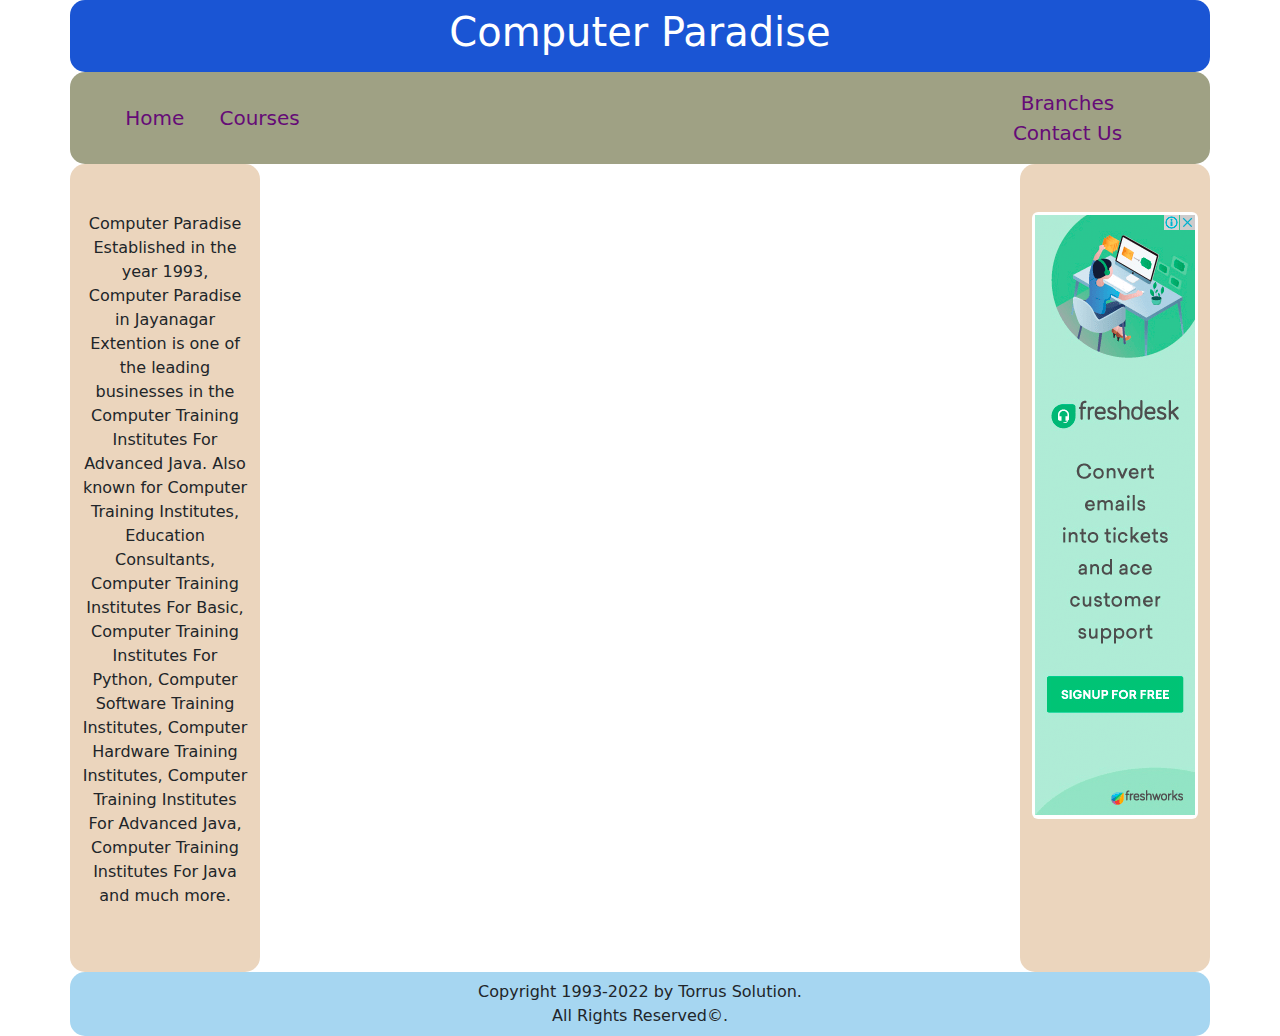
==== index.html @ bcc956ac "Update and rename home.html to index.html" ====
<!DOCTYPE html>
<html lang="en">

<head>
    <meta charset="UTF-8">
    <meta http-equiv="X-UA-Compatible" content="IE=edge">
    <meta name="viewport" content="width=device-width, initial-scale=1.0">
    <link rel="stylesheet" href="css/bootstrap.css">
    <link rel="stylesheet" href="css/style.css">
    <title>Computer Paradise</title>
</head>

<body>
    <div class="container">
        <div class="row header py-2">
            <!-- <img src="images/cp.jpg" width="100px" height="100px"/> -->
            <h1 class="center-block text-center">Computer Paradise </h1>
            <!-- <small>Since 1993</small> -->

        </div>
        <div class="row navbar">
            <div class="col-3">
                <div class="row">
                    <ul class="text-center my-2">
                        <li><a href="index.html" class="link">Home</a></li>
                        <li><a href="courses.html" class="link">Courses</a></li>
                    </ul>
                </div>
            </div>
            <div class="col-3 offset-6 ">
                <div class="row">
                    <ul class="text-center my-2">
                        <li><a href="branches.html" class="link">Branches</a></li>
                        <li><a href="contactus.html" class="link">Contact Us</a></li>
                    </ul>
                </div>
            </div>
        </div>
        <div class="row">
            <div class="col-2 subnav text-center py-5">
                <p>Computer Paradise Established in the year 1993, Computer Paradise in Jayanagar Extention is one of the leading businesses in the Computer Training Institutes For
                    Advanced Java. Also known for Computer Training Institutes, Education Consultants, Computer Training
                    Institutes For Basic, Computer Training Institutes For Python, Computer Software Training
                    Institutes, Computer Hardware Training Institutes, Computer Training Institutes For Advanced Java,
                    Computer Training Institutes For Java and much more.</p>
            </div>
            <div class="col-8">

            </div>
            <div class="col-2 ads py-4"><a href="http://www.instagram.com" target="_blank"><img src="images/ads.png"
                        height="auto" class="rounded mx-auto img-fluid d-block " /></a></div>
        </div>
        <div class="row footer py-2">
            <div class="text-center">Copyright 1993-2022 by Torrus Solution.<br>All Rights Reserved&#169.
            </div>
        </div>
    </div>
</body>

</html>
---- css/style.css ----
/* .container{background: rgb(219, 219, 219);;} */
.navbar {
    background: #9fa184;
    border-radius: 15px;
    ;
}

.subnav {
    background: #ebd5bd;
    border-radius: 15px;
    ;
}

.ads {
    background: #ebd5bd;
    border-radius: 15px;
    ;
}

.header {
    background: rgb(26, 85, 212);
    border-radius: 15px;
    color:white;
}

.footer {
    background: rgb(166, 214, 241);
    border-radius: 15px;
    ;
}

.link {
    font-size: 20px;
    color: rgb(101, 11, 119);
}

.link:hover {
    font-size: 22px;
    color: rgb(57, 10, 66);
}

ul {
    list-style: none;
}

li {
    display: inline-block;
}

a {
    text-decoration: none;
    margin: 0 15px;
}


.nav li a {
    color: rgb(255, 255, 255);
    background: rgb(111, 103, 221);
    text-align: center;
    border-radius: 10px;
    margin: 5px 0;
}

.nav li a:hover {
    font-size: 18px;
    color: rgb(231, 222, 222);
}

.figcaption {
    color: black
}

.figure a img:hover {
    opacity: 0.5;
    height: 125px;
    width: 115px;
}
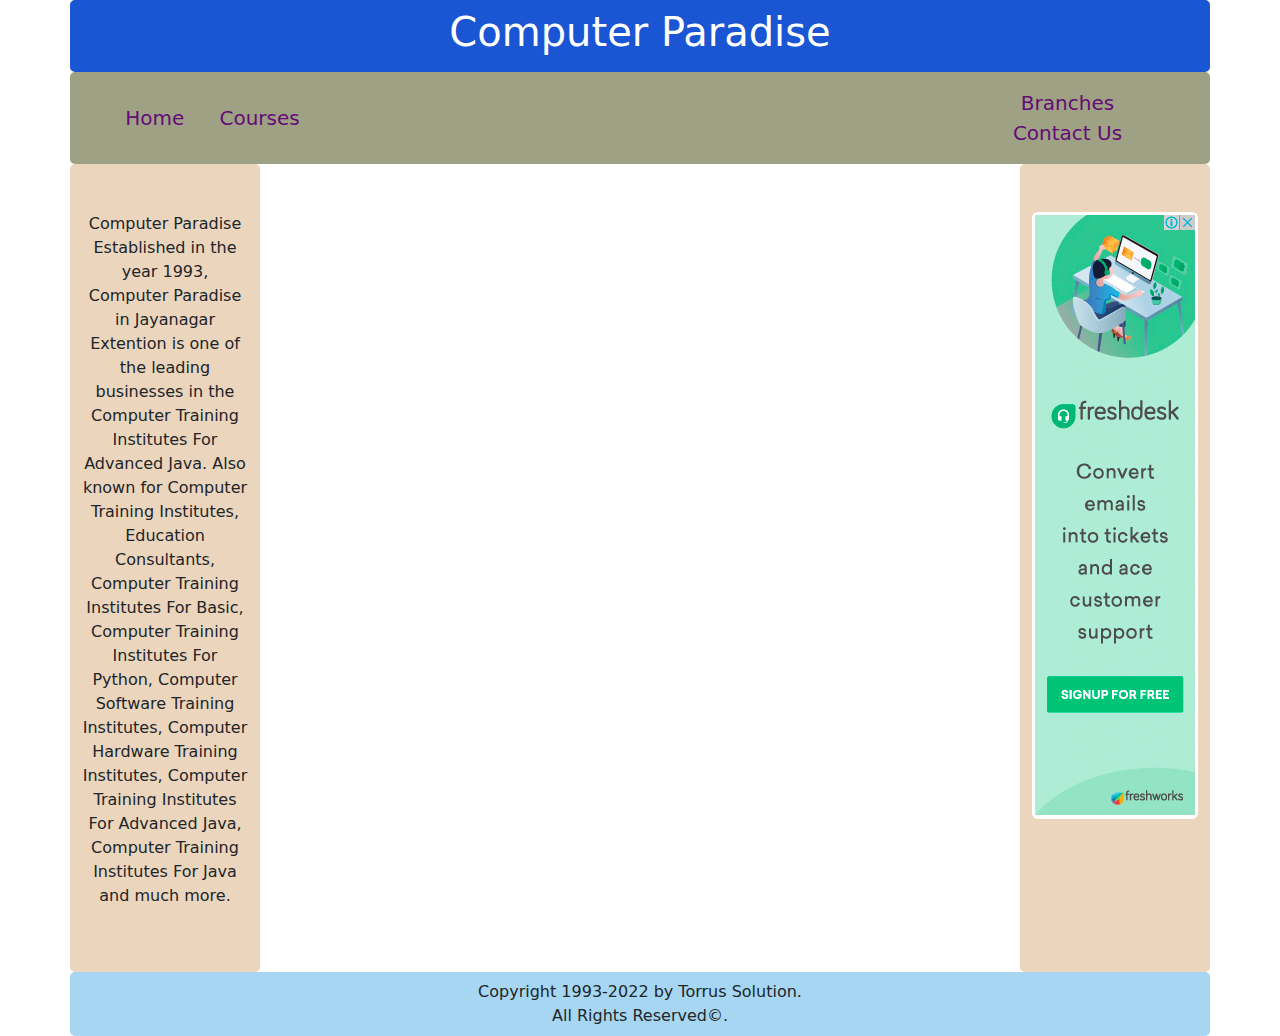
==== commit 5cc28116: "8th" ====
--- a/index.html
+++ b/index.html
@@ -38,14 +38,17 @@
         </div>
         <div class="row">
             <div class="col-2 subnav text-center py-5">
-                <p>Computer Paradise Established in the year 1993, Computer Paradise in Jayanagar Extention is one of the leading businesses in the Computer Training Institutes For
+                <p>Computer Paradise Established in the year 1993, Computer Paradise in Jayanagar Extention is one of
+                    the leading businesses in the Computer Training Institutes For
                     Advanced Java. Also known for Computer Training Institutes, Education Consultants, Computer Training
                     Institutes For Basic, Computer Training Institutes For Python, Computer Software Training
                     Institutes, Computer Hardware Training Institutes, Computer Training Institutes For Advanced Java,
                     Computer Training Institutes For Java and much more.</p>
             </div>
             <div class="col-8">
-
+                <div class="container yt">
+                    <iframe class="responsive-iframe px-5" src="https://www.youtube.com/embed/OvyNtFgn8T0?start=0&amp;end=120"></iframe>
+                  </div>
             </div>
             <div class="col-2 ads py-4"><a href="http://www.instagram.com" target="_blank"><img src="images/ads.png"
                         height="auto" class="rounded mx-auto img-fluid d-block " /></a></div>
@@ -57,4 +60,4 @@
     </div>
 </body>
 
-</html>
+</html>--- a/css/style.css
+++ b/css/style.css
@@ -1,31 +1,31 @@
 /* .container{background: rgb(219, 219, 219);;} */
 .navbar {
     background: #9fa184;
-    border-radius: 15px;
+    border-radius: 5px;
     ;
 }
 
 .subnav {
     background: #ebd5bd;
-    border-radius: 15px;
+    border-radius: 5px;
     ;
 }
 
 .ads {
     background: #ebd5bd;
-    border-radius: 15px;
+    border-radius: 5px;
     ;
 }
 
 .header {
     background: rgb(26, 85, 212);
-    border-radius: 15px;
+    border-radius: 5px;
     color:white;
 }
 
 .footer {
     background: rgb(166, 214, 241);
-    border-radius: 15px;
+    border-radius: 5px;
     ;
 }
 
@@ -57,7 +57,7 @@
     color: rgb(255, 255, 255);
     background: rgb(111, 103, 221);
     text-align: center;
-    border-radius: 10px;
+    border-radius: 5px;
     margin: 5px 0;
 }
 
@@ -74,4 +74,24 @@
     opacity: 0.5;
     height: 125px;
     width: 115px;
-}+}
+
+
+.yt {
+    position: relative;
+    overflow: hidden;
+    width: 100%;
+    padding-top: 75.00%; /* 16:9 Aspect Ratio (divide 9 by 16 = 0.5625) */
+  }
+
+  .responsive-iframe {
+    position: absolute;
+    top: 0;
+    left: 0;
+    bottom: 0;
+    right: 0;
+    width: 100%;
+    height: 100%;
+    padding-top: 20%;
+  }
+  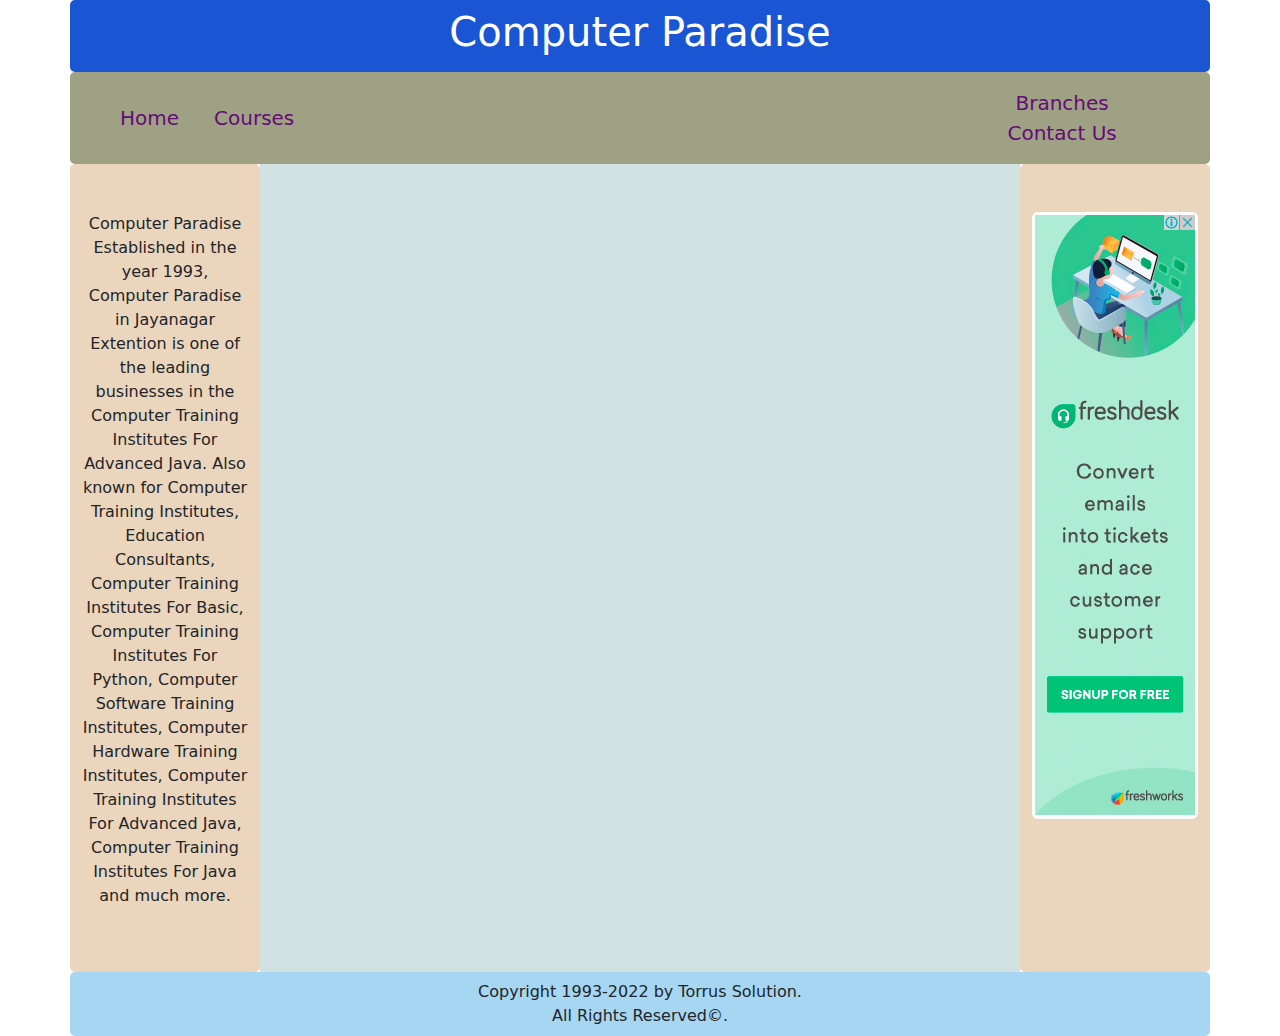
==== commit a79d9414: "Changes" ====
--- a/index.html
+++ b/index.html
@@ -45,9 +45,9 @@
                     Institutes, Computer Hardware Training Institutes, Computer Training Institutes For Advanced Java,
                     Computer Training Institutes For Java and much more.</p>
             </div>
-            <div class="col-8">
+            <div class="col-8 marea">
                 <div class="container yt">
-                    <iframe class="responsive-iframe px-5" src="https://www.youtube.com/embed/OvyNtFgn8T0?start=0&amp;end=120"></iframe>
+                    <iframe class="responsive-iframe px-5" src="https://www.youtube.com/embed/OvyNtFgn8T0"></iframe>
                   </div>
             </div>
             <div class="col-2 ads py-4"><a href="http://www.instagram.com" target="_blank"><img src="images/ads.png"
--- a/css/style.css
+++ b/css/style.css
@@ -22,6 +22,8 @@
     border-radius: 5px;
     color:white;
 }
+
+.col-3{ padding-right: 2%;}
 
 .footer {
     background: rgb(166, 214, 241);
@@ -66,14 +68,16 @@
     color: rgb(231, 222, 222);
 }
 
-.figcaption {
-    color: black
-}
 
-.figure a img:hover {
+.figure a img:hover{
     opacity: 0.5;
     height: 125px;
     width: 115px;
+    
+}
+
+figcaption a:hover{
+    color:red; font-size: 18px; font-weight: bold;
 }
 
 
@@ -94,4 +98,13 @@
     height: 100%;
     padding-top: 20%;
   }
+
+  .pagination a:hover{
+    color:red; font-size: 18px; text-shadow: maroon; font-weight: bold;
+    
+  }
+
+.marea{
+    background: #a9c6c685;
+}
   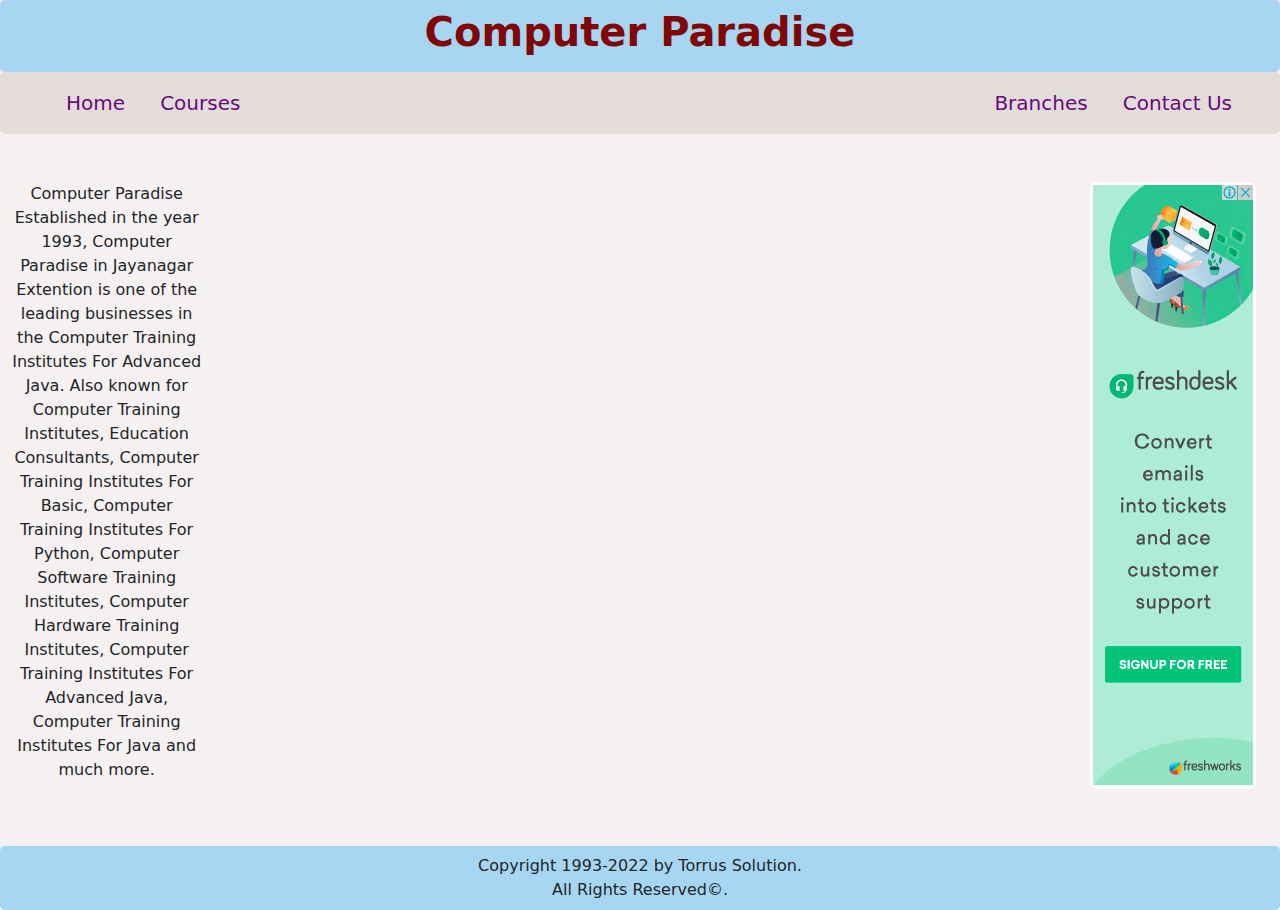
==== commit c905fa31: "Changes" ====
--- a/index.html
+++ b/index.html
@@ -7,11 +7,12 @@
     <meta name="viewport" content="width=device-width, initial-scale=1.0">
     <link rel="stylesheet" href="css/bootstrap.css">
     <link rel="stylesheet" href="css/style.css">
+    <script src="css/bootstrap.js"></script>
     <title>Computer Paradise</title>
 </head>
 
 <body>
-    <div class="container">
+    <div class="container-fluid">
         <div class="row header py-2">
             <!-- <img src="images/cp.jpg" width="100px" height="100px"/> -->
             <h1 class="center-block text-center">Computer Paradise </h1>
@@ -49,6 +50,33 @@
                 <div class="container yt">
                     <iframe class="responsive-iframe px-5" src="https://www.youtube.com/embed/OvyNtFgn8T0"></iframe>
                   </div>
+                  <!-- <div id="carouselExampleIndicators" class="carousel slide" data-ride="carousel">
+                    <ol class="carousel-indicators">
+                      <li data-target="#carouselExampleIndicators" data-slide-to="0" class="active"></li>
+                      <li data-target="#carouselExampleIndicators" data-slide-to="1"></li>
+                      <li data-target="#carouselExampleIndicators" data-slide-to="2"></li>
+                    </ol>
+                    <div class="carousel-inner">
+                      <div class="carousel-item active">
+                        <img class="d-block w-100" src="images/slide1.jpg" alt="First slide">
+                      </div>
+                      <div class="carousel-item">
+                        <img class="d-block w-100" src="images/slide2.png" alt="Second slide">
+                      </div>
+                      <div class="carousel-item">
+                        <img class="d-block w-100" src="images/slide3.jpeg" alt="Third slide">
+                      </div>
+                    </div>
+                    <a class="carousel-control-prev" href="#carouselExampleIndicators" role="button" data-slide="prev">
+                      <span class="carousel-control-prev-icon" aria-hidden="true"></span>
+                      <span class="sr-only">Previous</span>
+                    </a>
+                    <a class="carousel-control-next" href="#carouselExampleIndicators" role="button" data-slide="next">
+                      <span class="carousel-control-next-icon" aria-hidden="true"></span>
+                      <span class="sr-only">Next</span>
+                    </a>
+                  </div> -->
+
             </div>
             <div class="col-2 ads py-4"><a href="http://www.instagram.com" target="_blank"><img src="images/ads.png"
                         height="auto" class="rounded mx-auto img-fluid d-block " /></a></div>
@@ -58,6 +86,7 @@
             </div>
         </div>
     </div>
+    <script src="css/bootstrap.js"></script>
 </body>
 
 </html>--- a/css/style.css
+++ b/css/style.css
@@ -1,27 +1,30 @@
-/* .container{background: rgb(219, 219, 219);;} */
+.container-fluid, .container {background: #f5f1f1;}
 .navbar {
-    background: #9fa184;
+    background: #e4dbdb;
     border-radius: 5px;
     ;
 }
 
 .subnav {
-    background: #ebd5bd;
+    /* background: #dadada; */
     border-radius: 5px;
     ;
 }
 
 .ads {
-    background: #ebd5bd;
+    /* background: #dadada; */
     border-radius: 5px;
     ;
 }
 
 .header {
-    background: rgb(26, 85, 212);
+    background: rgb(166, 214, 241);
     border-radius: 5px;
-    color:white;
+    color:rgb(129, 7, 7);
+    
 }
+
+.header h1{font-weight:bolder;}
 
 .col-3{ padding-right: 2%;}
 
@@ -71,8 +74,8 @@
 
 .figure a img:hover{
     opacity: 0.5;
-    height: 125px;
-    width: 115px;
+    height: 123px;
+    width: 123px;
     
 }
 
@@ -86,17 +89,18 @@
     overflow: hidden;
     width: 100%;
     padding-top: 75.00%; /* 16:9 Aspect Ratio (divide 9 by 16 = 0.5625) */
+   
   }
 
   .responsive-iframe {
     position: absolute;
     top: 0;
-    left: 0;
+    left: 10%;
     bottom: 0;
     right: 0;
-    width: 100%;
-    height: 100%;
-    padding-top: 20%;
+    width: 80%;
+    height: 80%;
+    padding-top: 7%;
   }
 
   .pagination a:hover{
@@ -105,6 +109,12 @@
   }
 
 .marea{
-    background: #a9c6c685;
+    /* background: #a9c6c685; */
+}
+
+.content{
+    background: rgb(212, 216, 224);
+    border-radius: 5px;
+
 }
   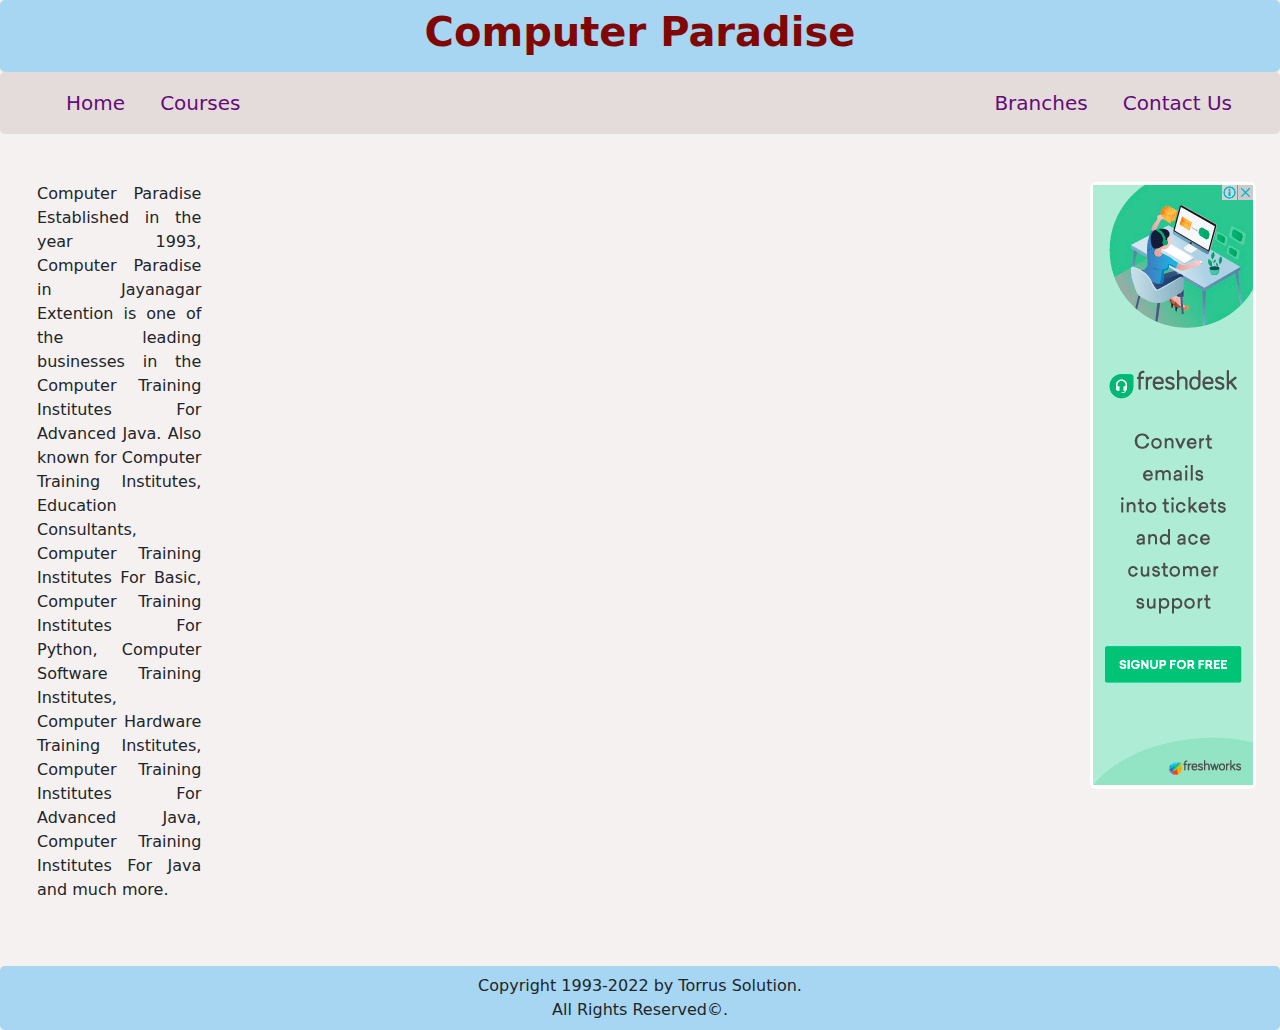
==== commit a14644c8: "Change" ====
--- a/index.html
+++ b/index.html
@@ -39,12 +39,7 @@
         </div>
         <div class="row">
             <div class="col-2 subnav text-center py-5">
-                <p>Computer Paradise Established in the year 1993, Computer Paradise in Jayanagar Extention is one of
-                    the leading businesses in the Computer Training Institutes For
-                    Advanced Java. Also known for Computer Training Institutes, Education Consultants, Computer Training
-                    Institutes For Basic, Computer Training Institutes For Python, Computer Software Training
-                    Institutes, Computer Hardware Training Institutes, Computer Training Institutes For Advanced Java,
-                    Computer Training Institutes For Java and much more.</p>
+                <p>Computer Paradise Established in the year 1993, Computer Paradise in Jayanagar Extention is one of the leading businesses in the Computer Training Institutes For Advanced Java. Also known for Computer Training Institutes, Education Consultants, Computer Training Institutes For Basic, Computer Training Institutes For Python, Computer Software Training Institutes, Computer Hardware Training Institutes, Computer Training Institutes For Advanced Java, Computer Training Institutes For Java and much more.</p>
             </div>
             <div class="col-8 marea">
                 <div class="container yt">
--- a/css/style.css
+++ b/css/style.css
@@ -8,8 +8,9 @@
 .subnav {
     /* background: #dadada; */
     border-radius: 5px;
-    ;
 }
+
+.subnav p { text-align: justify; padding: 0px 0px 0px 25px;}
 
 .ads {
     /* background: #dadada; */
@@ -113,7 +114,7 @@
 }
 
 .content{
-    background: rgb(212, 216, 224);
+    background: rgb(235, 236, 240);
     border-radius: 5px;
 
 }
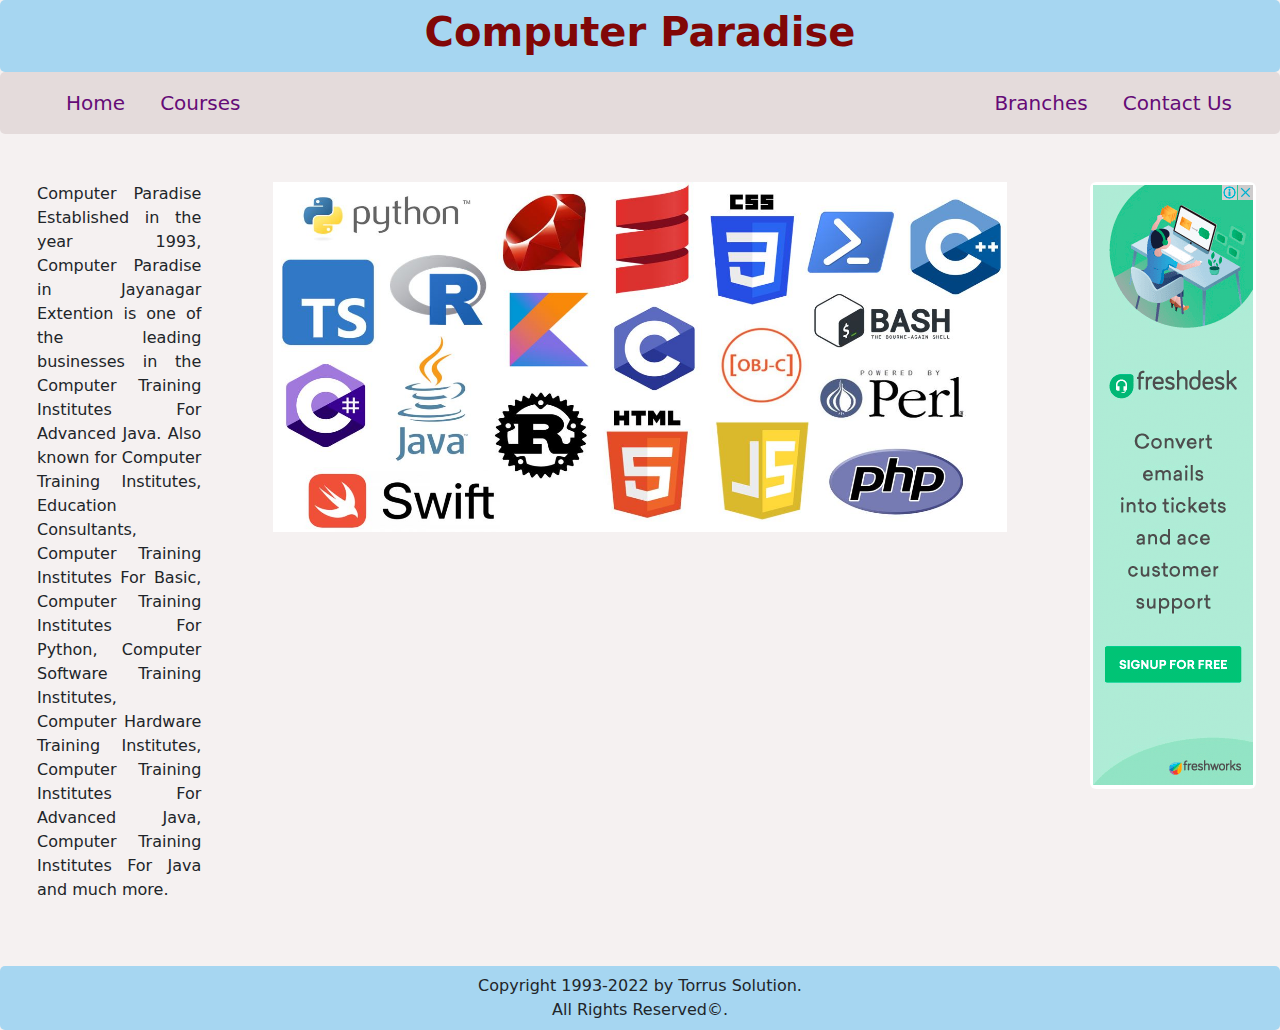
==== commit 6707adba: "Changes" ====
--- a/index.html
+++ b/index.html
@@ -7,7 +7,18 @@
     <meta name="viewport" content="width=device-width, initial-scale=1.0">
     <link rel="stylesheet" href="css/bootstrap.css">
     <link rel="stylesheet" href="css/style.css">
-    <script src="css/bootstrap.js"></script>
+    <!-- <script src="css/bootstrap.js"></script> -->
+    <!-- <script src="https://ajax.googleapis.com/ajax/libs/jquery/3.3.1/jquery.min.js"></script>
+  <script src="https://maxcdn.bootstrapcdn.com/bootstrap/3.3.7/js/bootstrap.min.js"></script> -->
+  <script src="css/jquerymin.js" type="text/javascript"></script>
+<script src="jquery.cycle.all.js" type="text/javascript"></script>
+<script>
+$(document).ready(function(){
+   $('#slider').cycle('scrollLeft');
+    
+});
+</script>
+
     <title>Computer Paradise</title>
 </head>
 
@@ -42,35 +53,17 @@
                 <p>Computer Paradise Established in the year 1993, Computer Paradise in Jayanagar Extention is one of the leading businesses in the Computer Training Institutes For Advanced Java. Also known for Computer Training Institutes, Education Consultants, Computer Training Institutes For Basic, Computer Training Institutes For Python, Computer Software Training Institutes, Computer Hardware Training Institutes, Computer Training Institutes For Advanced Java, Computer Training Institutes For Java and much more.</p>
             </div>
             <div class="col-8 marea">
-                <div class="container yt">
+                <!-- <div class="container yt">
                     <iframe class="responsive-iframe px-5" src="https://www.youtube.com/embed/OvyNtFgn8T0"></iframe>
+                  </div> -->
+                <div class="comtainer">
+                  <div id="slider" class="mx-5 my-5" >
+                    <img src="images/slide1.jpg" alt="no-image" width="100%" height="350px" class="ban2">
+                    <img src="images/slide2.png" alt="no-image" width="100%" height="350px" class="ban2">
+                    <img src="images/slide3.png" alt="no-image" width="100%" height="350px" class="ban2">
                   </div>
-                  <!-- <div id="carouselExampleIndicators" class="carousel slide" data-ride="carousel">
-                    <ol class="carousel-indicators">
-                      <li data-target="#carouselExampleIndicators" data-slide-to="0" class="active"></li>
-                      <li data-target="#carouselExampleIndicators" data-slide-to="1"></li>
-                      <li data-target="#carouselExampleIndicators" data-slide-to="2"></li>
-                    </ol>
-                    <div class="carousel-inner">
-                      <div class="carousel-item active">
-                        <img class="d-block w-100" src="images/slide1.jpg" alt="First slide">
-                      </div>
-                      <div class="carousel-item">
-                        <img class="d-block w-100" src="images/slide2.png" alt="Second slide">
-                      </div>
-                      <div class="carousel-item">
-                        <img class="d-block w-100" src="images/slide3.jpeg" alt="Third slide">
-                      </div>
-                    </div>
-                    <a class="carousel-control-prev" href="#carouselExampleIndicators" role="button" data-slide="prev">
-                      <span class="carousel-control-prev-icon" aria-hidden="true"></span>
-                      <span class="sr-only">Previous</span>
-                    </a>
-                    <a class="carousel-control-next" href="#carouselExampleIndicators" role="button" data-slide="next">
-                      <span class="carousel-control-next-icon" aria-hidden="true"></span>
-                      <span class="sr-only">Next</span>
-                    </a>
-                  </div> -->
+                </div>
+                  
 
             </div>
             <div class="col-2 ads py-4"><a href="http://www.instagram.com" target="_blank"><img src="images/ads.png"
@@ -81,7 +74,6 @@
             </div>
         </div>
     </div>
-    <script src="css/bootstrap.js"></script>
 </body>
 
 </html>